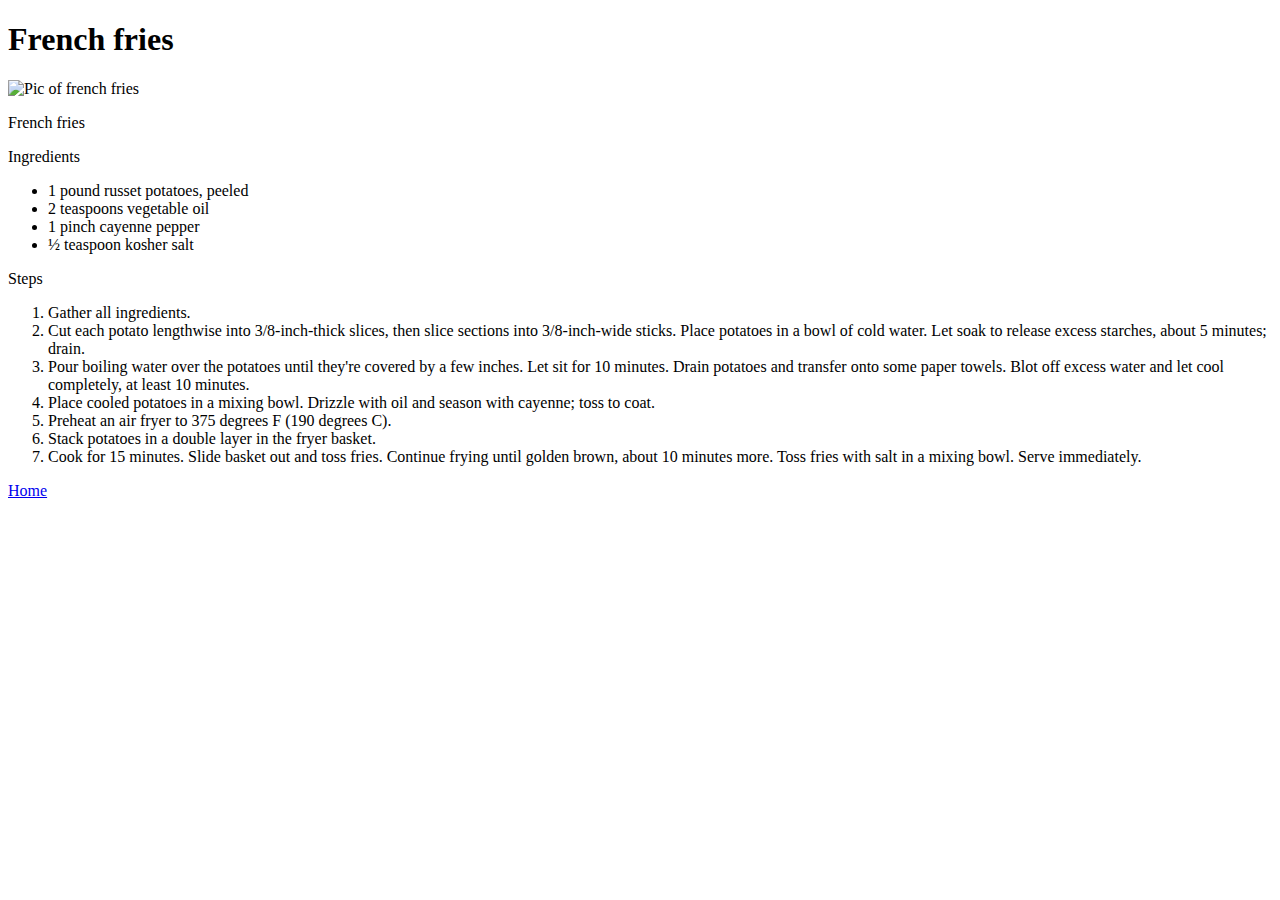
==== recipes/french-fries.html @ 46eca78e "Add french-fries.html, fried-rice.html added two web pages with recipes" ====
<!DOCTYPE html>
<html lang="en">
  <head>
    <meta charset="UTF-8" />
    <meta name="viewport" content="width=device-width, initial-scale=1.0" />
    <title>French fries</title>
  </head>
  <body>
    <h1>French fries</h1>
    <img
      src="https://www.allrecipes.com/thmb/7aTnW-UlzsE3Nr7w-pSxte-0Dm4=/0x512/filters:no_upscale():max_bytes(150000):strip_icc():format(webp)/278581-air-fryer-french-fries-DDMFS-4x3-cdc7b899ee0b4d67b02105b3f2400492.jpg"
      alt="Pic of french fries"
    />
    <p>French fries</p>
    <p>Ingredients</p>
    <ul>
      <li>1 pound russet potatoes, peeled</li>
      <li>2 teaspoons vegetable oil</li>
      <li>1 pinch cayenne pepper</li>
      <li>½ teaspoon kosher salt</li>
    </ul>
    <p>Steps</p>
    <ol>
      <li>Gather all ingredients.</li>
      <li>
        Cut each potato lengthwise into 3/8-inch-thick slices, then slice
        sections into 3/8-inch-wide sticks. Place potatoes in a bowl of cold
        water. Let soak to release excess starches, about 5 minutes; drain.
      </li>
      <li>
        Pour boiling water over the potatoes until they're covered by a few
        inches. Let sit for 10 minutes. Drain potatoes and transfer onto some
        paper towels. Blot off excess water and let cool completely, at least 10
        minutes.
      </li>
      <li>
        Place cooled potatoes in a mixing bowl. Drizzle with oil and season with
        cayenne; toss to coat.
      </li>
      <li>Preheat an air fryer to 375 degrees F (190 degrees C).</li>
      <li>Stack potatoes in a double layer in the fryer basket.</li>
      <li>
        Cook for 15 minutes. Slide basket out and toss fries. Continue frying
        until golden brown, about 10 minutes more. Toss fries with salt in a
        mixing bowl. Serve immediately.
      </li>
    </ol>
    <a href="../index.html">Home</a>
  </body>
</html>

<!-- https://www.allrecipes.com/recipe/278581/air-fryer-french-fries/ -->
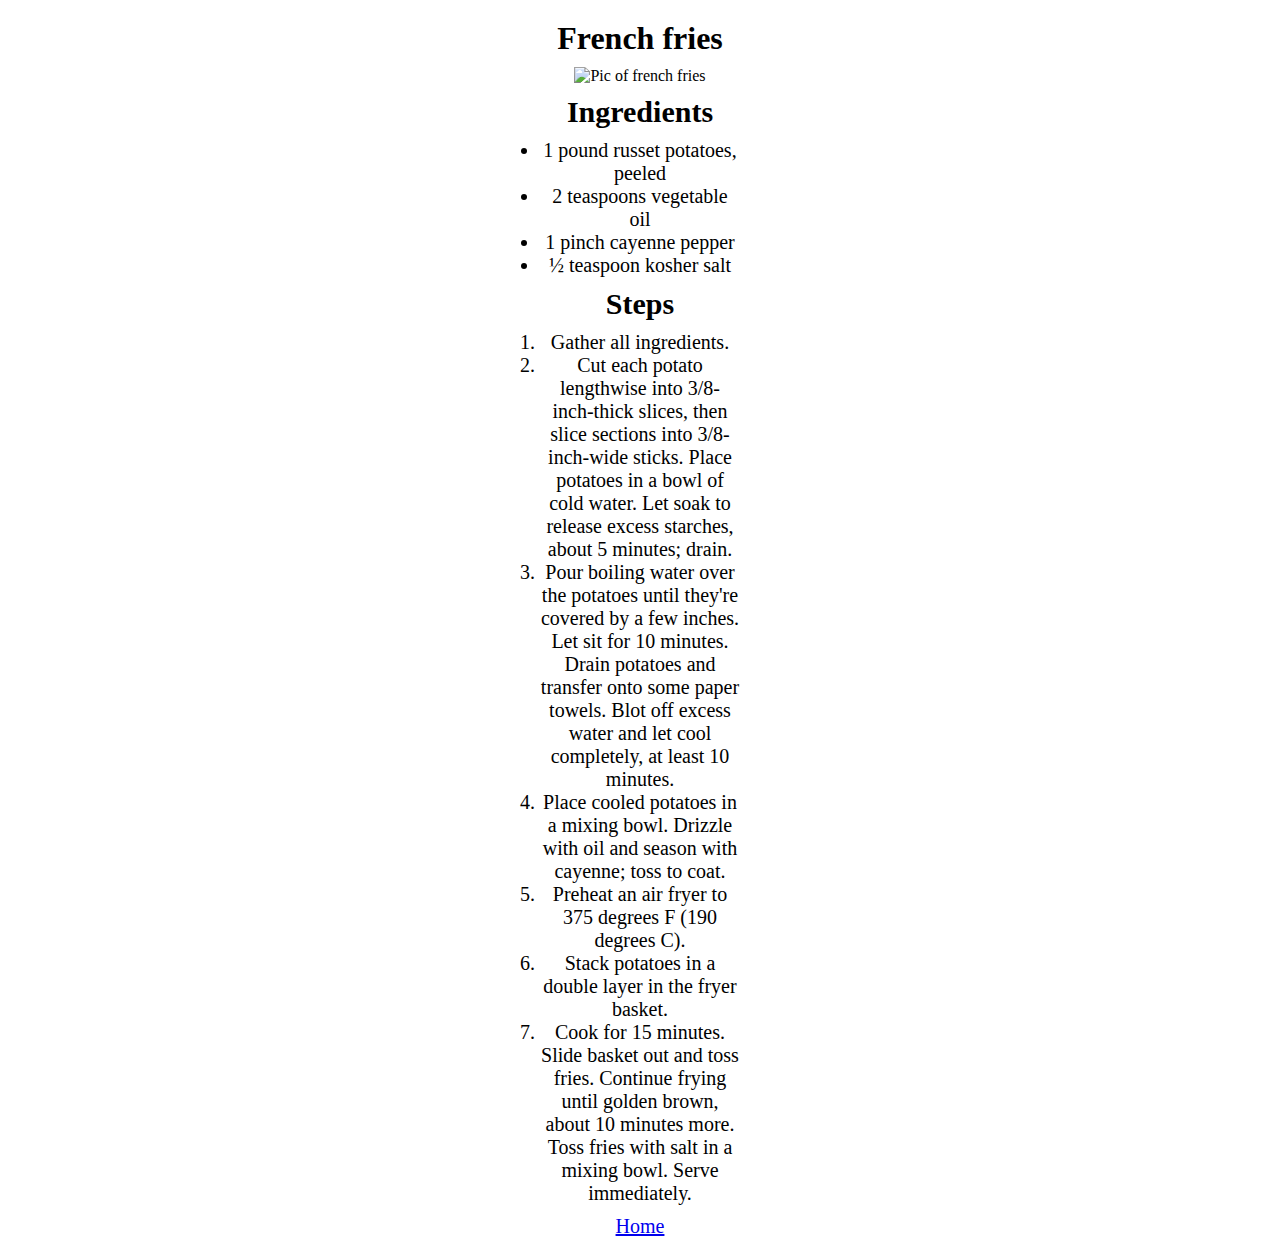
==== commit 76d229e4: "add style.css and styles.css change to layout of pages" ====
--- a/recipes/french-fries.html
+++ b/recipes/french-fries.html
@@ -3,49 +3,58 @@
   <head>
     <meta charset="UTF-8" />
     <meta name="viewport" content="width=device-width, initial-scale=1.0" />
+    <link rel="stylesheet" href="styles.css" />
     <title>French fries</title>
   </head>
   <body>
-    <h1>French fries</h1>
-    <img
-      src="https://www.allrecipes.com/thmb/7aTnW-UlzsE3Nr7w-pSxte-0Dm4=/0x512/filters:no_upscale():max_bytes(150000):strip_icc():format(webp)/278581-air-fryer-french-fries-DDMFS-4x3-cdc7b899ee0b4d67b02105b3f2400492.jpg"
-      alt="Pic of french fries"
-    />
-    <p>French fries</p>
-    <p>Ingredients</p>
-    <ul>
-      <li>1 pound russet potatoes, peeled</li>
-      <li>2 teaspoons vegetable oil</li>
-      <li>1 pinch cayenne pepper</li>
-      <li>½ teaspoon kosher salt</li>
-    </ul>
-    <p>Steps</p>
-    <ol>
-      <li>Gather all ingredients.</li>
-      <li>
-        Cut each potato lengthwise into 3/8-inch-thick slices, then slice
-        sections into 3/8-inch-wide sticks. Place potatoes in a bowl of cold
-        water. Let soak to release excess starches, about 5 minutes; drain.
-      </li>
-      <li>
-        Pour boiling water over the potatoes until they're covered by a few
-        inches. Let sit for 10 minutes. Drain potatoes and transfer onto some
-        paper towels. Blot off excess water and let cool completely, at least 10
-        minutes.
-      </li>
-      <li>
-        Place cooled potatoes in a mixing bowl. Drizzle with oil and season with
-        cayenne; toss to coat.
-      </li>
-      <li>Preheat an air fryer to 375 degrees F (190 degrees C).</li>
-      <li>Stack potatoes in a double layer in the fryer basket.</li>
-      <li>
-        Cook for 15 minutes. Slide basket out and toss fries. Continue frying
-        until golden brown, about 10 minutes more. Toss fries with salt in a
-        mixing bowl. Serve immediately.
-      </li>
-    </ol>
-    <a href="../index.html">Home</a>
+    <div class="container">
+      <h1>French fries</h1>
+      <div class="imgcontainer">
+        <img
+          src="https://www.allrecipes.com/thmb/7aTnW-UlzsE3Nr7w-pSxte-0Dm4=/0x512/filters:no_upscale():max_bytes(150000):strip_icc():format(webp)/278581-air-fryer-french-fries-DDMFS-4x3-cdc7b899ee0b4d67b02105b3f2400492.jpg"
+          alt="Pic of french fries"
+        />
+      </div>
+      <div class="content">
+        <h2>Ingredients</h2>
+        <ul>
+          <li>1 pound russet potatoes, peeled</li>
+          <li>2 teaspoons vegetable oil</li>
+          <li>1 pinch cayenne pepper</li>
+          <li>½ teaspoon kosher salt</li>
+        </ul>
+        <h2>Steps</h2>
+        <ol>
+          <li>Gather all ingredients.</li>
+          <li>
+            Cut each potato lengthwise into 3/8-inch-thick slices, then slice
+            sections into 3/8-inch-wide sticks. Place potatoes in a bowl of cold
+            water. Let soak to release excess starches, about 5 minutes; drain.
+          </li>
+          <li>
+            Pour boiling water over the potatoes until they're covered by a few
+            inches. Let sit for 10 minutes. Drain potatoes and transfer onto
+            some paper towels. Blot off excess water and let cool completely, at
+            least 10 minutes.
+          </li>
+          <li>
+            Place cooled potatoes in a mixing bowl. Drizzle with oil and season
+            with cayenne; toss to coat.
+          </li>
+          <li>Preheat an air fryer to 375 degrees F (190 degrees C).</li>
+          <li>Stack potatoes in a double layer in the fryer basket.</li>
+          <li>
+            Cook for 15 minutes. Slide basket out and toss fries. Continue
+            frying until golden brown, about 10 minutes more. Toss fries with
+            salt in a mixing bowl. Serve immediately.
+          </li>
+        </ol>
+
+        <div class="home">
+          <a href="../index.html">Home</a>
+        </div>
+      </div>
+    </div>
   </body>
 </html>
 
--- a/recipes/styles.css
+++ b/recipes/styles.css
@@ -0,0 +1,31 @@
+* {
+  padding: 0;
+  margin: 0;
+  box-sizing: border-box;
+}
+
+.container {
+  width: 200px;
+  margin: 20px auto;
+  text-align: center;
+  justify-content: center;
+}
+
+.imgcontainer {
+  margin: 10px 0;
+  display: flex;
+  justify-content: center;
+}
+
+.content {
+  font-size: 20px;
+  margin: 10px 0;
+}
+
+h2 {
+  margin: 10px 0;
+}
+
+.home {
+  margin: 10px 0;
+}
